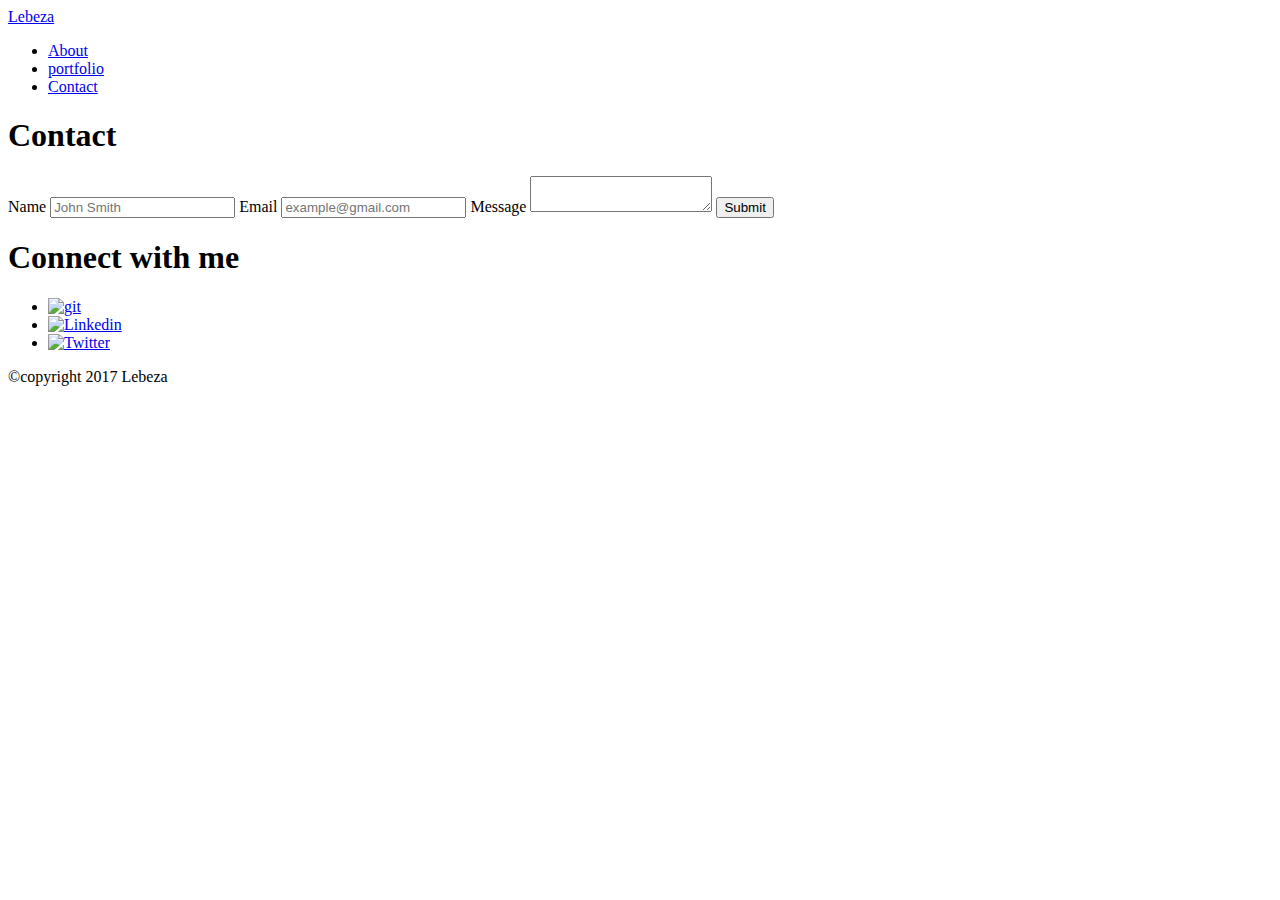
==== contact.html @ e8598e73 "replace files" ====
<!DOCTYPE html>
<html>
<head>
	<title>Contact</title>
	<link rel="stylesheet" type="text/css" href="assets/css/reset.css">
	<link rel="stylesheet" type="text/css" href="assets/css/style.css">

</head>
<body>
<div id="container">
		<header>
			<div class="container-nav">
				<div class="name"><a href="index.html">Lebeza</a> </div>
				<div class="menu">
					<ul>
            <li> <a href="index.html">About</a> </li>
						<li> <a href="portfolio.html">portfolio </a></li>
						<li> <a href="contact.html">Contact </a></li>
					</ul>
				</div>
			</div>
		</header>

  <body>



    <section class="main-bod">
      <div class="inside-bod">
        <div class="about">
          <div class="me">
					<h1> Contact </h1>
					</div>

            <form action="mailto:contactme@lebeza.com" method="post" enctype="text/plain">
              <label for="fname">Name</label>
              <input type="text" id="fname" name="firstname" placeholder="John Smith">

              <label for="email">Email</label>
              <input type="email" id="email" name="email" placeholder="example@gmail.com">

              <label for="msg">Message</label>
              <textarea name="message"></textarea>

              <input type="submit" value="Submit">
            </form>
          </div>


  <div class="side-social">
      <div class="connect">
      <h1> Connect with me </h1>
      </div>

      <div class="social-list">
      <ul>
        <li><a href="https://github.com/bezmack" target="_blank"><img src="assets/images/Github.png" alt="git"></a></li>
        <li><a href="https://www.linkedin.com/in/lebeza-wendemsesha-4024b436/" target="_blank"><img src="assets/images/linkedin.png" alt="Linkedin"></a></li>
        <li><a href="https://twitter.com/mycrazyfunworld" target="_blank"><img src="assets/images/twitter.png" alt="Twitter"></a></li>
      </ul>
    </div>
  </div>
</div>
</section>

<footer>
<p>	&copy;copyright 2017 Lebeza </p>
</footer>
</div>



</body>
</html>

</html>
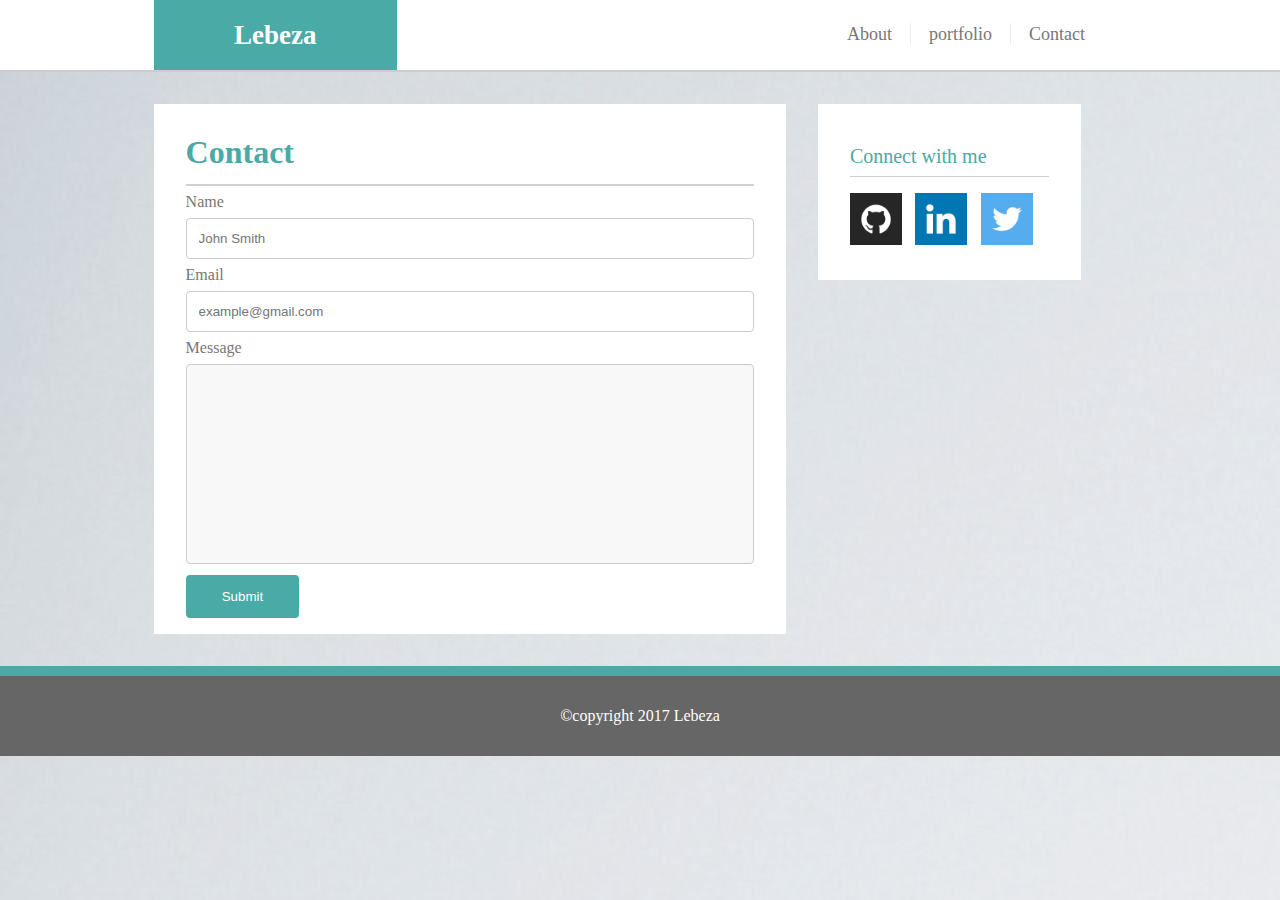
==== commit c7dd61e5: "edit social media href" ====
--- a/contact.html
+++ b/contact.html
@@ -13,16 +13,13 @@
 				<div class="name"><a href="index.html">Lebeza</a> </div>
 				<div class="menu">
 					<ul>
-            <li> <a href="index.html">About</a> </li>
+            					<li> <a href="index.html">About</a> </li>
 						<li> <a href="portfolio.html">portfolio </a></li>
 						<li> <a href="contact.html">Contact </a></li>
 					</ul>
 				</div>
 			</div>
 		</header>
-
-  <body>
-
 
 
     <section class="main-bod">
@@ -55,8 +52,8 @@
       <div class="social-list">
       <ul>
         <li><a href="https://github.com/bezmack" target="_blank"><img src="assets/images/Github.png" alt="git"></a></li>
-        <li><a href="https://www.linkedin.com/in/lebeza-wendemsesha-4024b436/" target="_blank"><img src="assets/images/linkedin.png" alt="Linkedin"></a></li>
-        <li><a href="https://twitter.com/mycrazyfunworld" target="_blank"><img src="assets/images/twitter.png" alt="Twitter"></a></li>
+        <li><a href="https://www.linkedin.com/in/lebeza-wendemsesha-4024b436/" target="_blank"><img src="assets/images/Linkedin.png" alt="Linkedin"></a></li>
+        <li><a href="https://twitter.com/mycrazyfunworld" target="_blank"><img src="assets/images/Twitter.png" alt="Twitter"></a></li>
       </ul>
     </div>
   </div>
@@ -73,4 +70,4 @@
 </body>
 </html>
 
-</html>
+
--- a/assets/css/style.css
+++ b/assets/css/style.css
@@ -0,0 +1,258 @@
+body{
+	margin: 0;
+	color: #777;
+  font-size: 16px;
+  background: url('../images/blue-bg.jpg');
+  font-family: "Times New Roman", Times, serif;
+}
+
+a:hover, a:visited, a:link {
+	text-decoration: none;
+}
+
+#container {
+	width: 100%;
+	margin: 0 auto;
+}
+
+header {
+  background: #ffffff;
+  width: 100%;
+  margin: 0 auto;
+  border-bottom: 2px solid #ccc;
+}
+
+.container-nav {
+	width: 76%;
+	margin: 0 auto;
+}
+.name {
+    width: 25%;
+    display: inline-block;
+    padding: .8em;
+    background: #4aaaa5;
+    text-align: center;
+    color: #fff;
+    font-size: 27px;
+    font-weight: 700;
+}
+
+.menu {
+    width: 50%;
+    float: right;
+    font-size: 18px;
+		padding: 1.3em;
+}
+
+.menu ul>li {
+		float: left;
+		padding: .1em 1em;
+		list-style: none;
+		font-size: 18px;
+		border-right: 1px solid rgba(51, 51, 51, 0.09);
+}
+
+.menu ul>li:last-child {
+    border-right: none;
+}
+
+.menu ul>li a:hover, .menu ul>li a:visited,
+.menu ul>li a:link {
+	color: #777;
+}
+
+.menu ul {
+    float: right;
+}
+
+.main-sec{
+	width:100%;
+	margin: 0 auto;
+}
+
+section.main-bod {
+    width: 100%;
+    margin: 0 auto;
+}
+
+.inside-bod {
+    width: 76%;
+    margin: 0 auto;
+}
+
+.about {
+    width: 65%;
+    float: left;
+    padding: 1em 2em;
+    background: #fff;
+    margin: 2em 0;
+    line-height: 2em;
+}
+
+p.first-p {
+    width: 60%;
+    float: right;
+}
+
+.connect, .me {
+    border-bottom: 2px solid rgba(119, 119, 119, 0.35);
+    color: #4aaaa5;
+		padding: .5em 0;
+		font-size: 32px;
+		font-weight: 700;
+}
+
+.name a {
+    color: #fff;
+}
+
+.connect {
+	font-size: 20px;
+	font-weight: 500;
+	border-bottom: 1px solid rgba(119, 119, 119, 0.35)
+}
+
+.about-me, .social-list {
+    margin-top: 1em;
+}
+
+.side-social {
+    width: 27%;
+    float: left;
+    background: #fff;
+		margin: 2em;
+		padding: 2em;
+}
+
+.side-social ul {
+    text-align: center;
+    padding: 0;
+}
+
+.side-social ul>li {
+    list-style: none;
+    width: 33%;
+    float: left;
+    text-align: justify;
+}
+
+.side-social ul>li img {
+    width: 79%;
+}
+
+footer {
+	width:100%;
+	margin: 0 auto;
+	background: #666;
+	border-top: 10px solid #4aaaa5;;
+	padding: 2em;
+	clear:both;
+	text-align: center;
+	color: #fff;
+}
+
+
+/**********portfolio css **************/
+
+
+div.gallery {
+    border: 1px solid #ccc;
+		max-height: 200px;
+}
+
+div.gallery:hover {
+    border: 1px solid #777;
+}
+
+div.gallery img {
+    width: 100%;
+    height: 200px;
+		cursor: pointer;
+}
+
+.desc:hover,
+.disc:focus {
+    background: rgba(0, 0, 0, 0.53);
+    border: rgba(0, 0, 0, 0.53);
+}
+
+div.gallery img:hover,
+div.gallery img:focus {
+    box-shadow: 0 4px 8px 0 rgba(0, 0, 0, 0.2), 0 6px 20px 0 rgba(0, 0, 0, 0.19);
+}
+
+div.desc {
+		padding: 15px;
+		text-align: center;
+		bottom: 77px;
+		position: relative;
+		background: #4aaaa5;
+		color: #fff;
+		cursor: pointer;
+}
+
+* {
+    box-sizing: border-box;
+}
+
+.responsive {
+    padding: 2em 0 0 1em;
+    float: left;
+    width: 50%;
+}
+
+
+/***************** Contact css *******************/
+
+input[type=text], input[type=email] {
+    width: 100%;
+    padding: 12px;
+    display: inline-block;
+    border: 1px solid #ccc;
+    border-radius: 4px;
+    box-sizing: border-box;
+}
+
+input[type=submit] {
+    width: 20%;
+    background-color: #4aaaa5;
+    color: white;
+    padding: 14px;
+    border: none;
+    border-radius: 4px;
+    cursor: pointer;
+}
+
+input[type=submit]:hover {
+    background-color: #45a049;
+}
+
+textarea {
+		width: 100%;
+		height: 200px;
+		resize: both;
+    padding: 12px 20px;
+    box-sizing: border-box;
+    border: 1px solid #ccc;
+    border-radius: 4px;
+    background-color: #f8f8f8;
+    resize: none;
+}
+@media only screen and (max-width: 740px){
+    .responsive {
+        width: 49.99999%;
+        margin: 6px 0;
+    }
+
+		.container-nav, .inside-bod {
+			width: 100%;
+			margin: 0 auto;
+		}
+}
+
+@media only screen and (max-width: 450px){
+    .responsive, .side-social, .name, .about, .menu{
+        width: 100%;
+				margin:0 auto;
+    }
+}
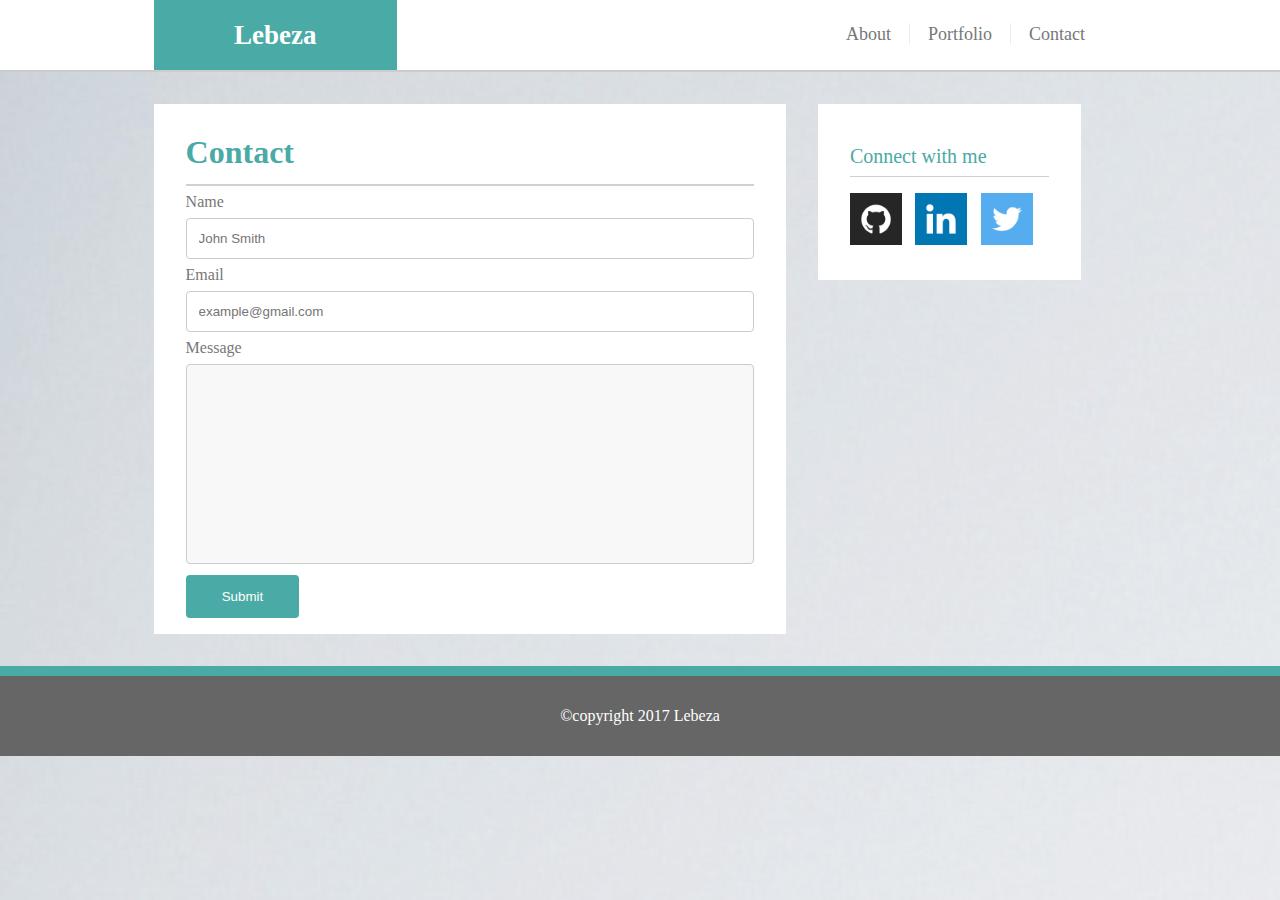
==== commit cc74e464: "edit" ====
--- a/contact.html
+++ b/contact.html
@@ -14,7 +14,7 @@
 				<div class="menu">
 					<ul>
             					<li> <a href="index.html">About</a> </li>
-						<li> <a href="portfolio.html">portfolio </a></li>
+						<li> <a href="portfolio.html">Portfolio </a></li>
 						<li> <a href="contact.html">Contact </a></li>
 					</ul>
 				</div>
